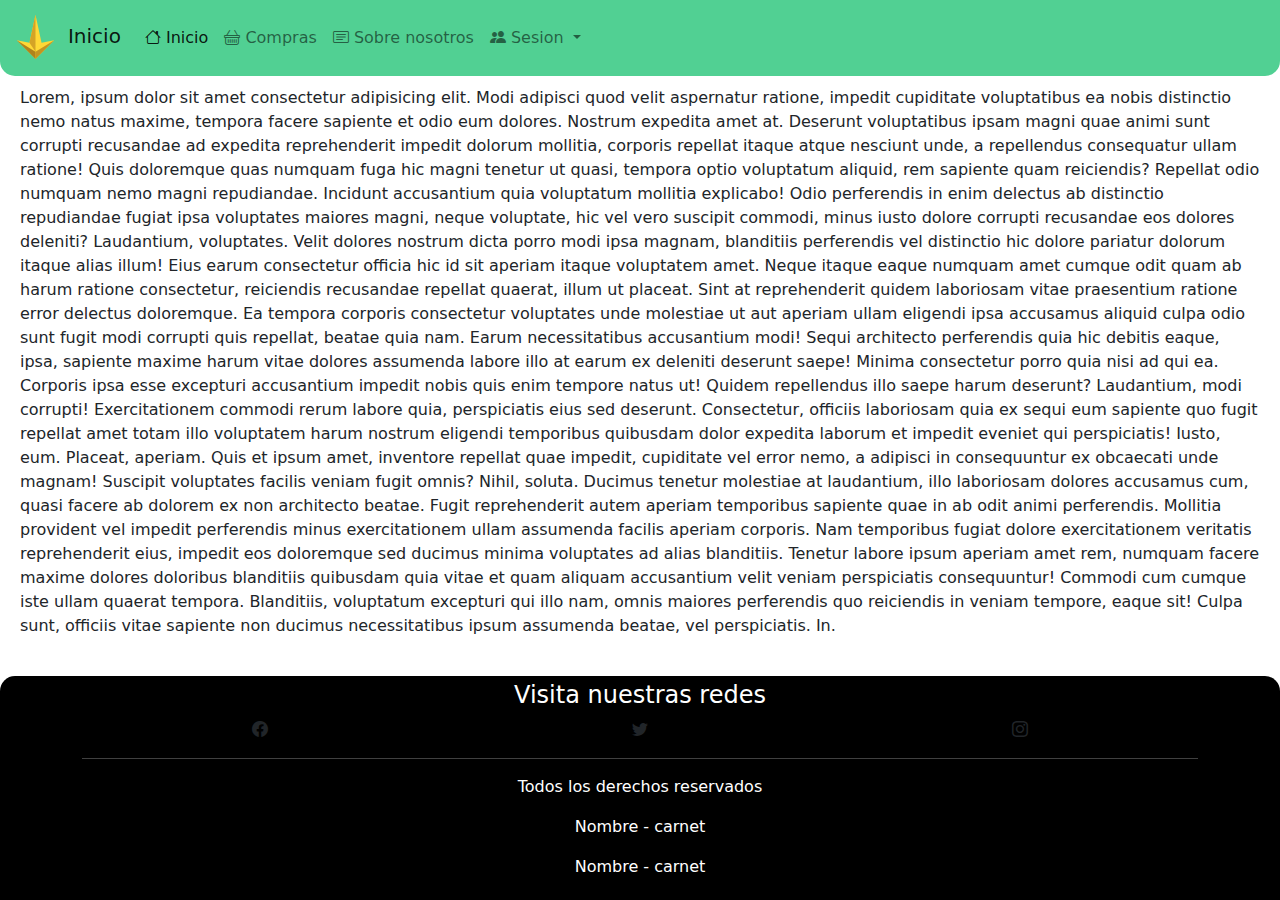
==== index.html @ 9b286b79 "version bootstrap" ====
<!DOCTYPE html>
<html lang="en">
<head>
    <meta charset="UTF-8">
    <meta name="viewport" content="width=device-width, initial-scale=1.0">
    <link rel="stylesheet" href="./css/styles.css"/>
    <link rel="stylesheet" href="./bootstrap/css/bootstrap.min.css" />
    <link rel="stylesheet" href="./bootstrap/icons/bootstrap-icons-1.11.1/bootstrap-icons.min.css"/>
    <title>Tienda de electronica</title>
</head>
<body>
    <nav class="navbar navbar-expand-lg navbar-light navColor">
        <div class="container-fluid">
          <a class="navbar-brand" href="#"><img src="./src/Logo.svg"> Inicio</a>
          <button class="navbar-toggler" type="button" data-bs-toggle="collapse" data-bs-target="#navbarSupportedContent" aria-controls="navbarSupportedContent" aria-expanded="false" aria-label="Toggle navigation">
            <span class="navbar-toggler-icon"></span>
          </button>
          <div class="collapse navbar-collapse" id="navbarSupportedContent">
            <ul class="navbar-nav me-auto mb-2 mb-lg-0">
              <li class="nav-item">
                <a class="nav-link active" aria-current="page" href="#"><i class="bi-house"></i> Inicio</a>
              </li>
              <li class="nav-item">
                <a class="nav-link" href="#"><i class="bi bi-basket"></i> Compras</a>
              </li>
              <li class="nav-item">
                <a class="nav-link" href="#"><i class="bi bi-card-text"></i> Sobre nosotros</a>
              </li>
              <li class="nav-item dropdown">
                <a class="nav-link dropdown-toggle" href="#" id="navbarDropdown" role="button" data-bs-toggle="dropdown" aria-expanded="false">
                    <i class="bi bi-people-fill"></i> Sesion
                </a>
                <ul class="dropdown-menu" aria-labelledby="navbarDropdown">
                  <li><a class="dropdown-item" href="#">Iniciar sesion</a></li>
                  <li><a class="dropdown-item" href="#">Registrarse</a></li>
                </ul>
              </li>
            </ul>
          </div>
        </div>
      </nav> 

      <div class="container_gen">
        Lorem, ipsum dolor sit amet consectetur adipisicing elit. Modi adipisci quod velit aspernatur ratione, impedit cupiditate voluptatibus ea nobis distinctio nemo natus maxime, tempora facere sapiente et odio eum dolores.
        Nostrum expedita amet at. Deserunt voluptatibus ipsam magni quae animi sunt corrupti recusandae ad expedita reprehenderit impedit dolorum mollitia, corporis repellat itaque atque nesciunt unde, a repellendus consequatur ullam ratione!
        Quis doloremque quas numquam fuga hic magni tenetur ut quasi, tempora optio voluptatum aliquid, rem sapiente quam reiciendis? Repellat odio numquam nemo magni repudiandae. Incidunt accusantium quia voluptatum mollitia explicabo!
        Odio perferendis in enim delectus ab distinctio repudiandae fugiat ipsa voluptates maiores magni, neque voluptate, hic vel vero suscipit commodi, minus iusto dolore corrupti recusandae eos dolores deleniti? Laudantium, voluptates.
        Velit dolores nostrum dicta porro modi ipsa magnam, blanditiis perferendis vel distinctio hic dolore pariatur dolorum itaque alias illum! Eius earum consectetur officia hic id sit aperiam itaque voluptatem amet.
        Neque itaque eaque numquam amet cumque odit quam ab harum ratione consectetur, reiciendis recusandae repellat quaerat, illum ut placeat. Sint at reprehenderit quidem laboriosam vitae praesentium ratione error delectus doloremque.
        Ea tempora corporis consectetur voluptates unde molestiae ut aut aperiam ullam eligendi ipsa accusamus aliquid culpa odio sunt fugit modi corrupti quis repellat, beatae quia nam. Earum necessitatibus accusantium modi!
        Sequi architecto perferendis quia hic debitis eaque, ipsa, sapiente maxime harum vitae dolores assumenda labore illo at earum ex deleniti deserunt saepe! Minima consectetur porro quia nisi ad qui ea.
        Corporis ipsa esse excepturi accusantium impedit nobis quis enim tempore natus ut! Quidem repellendus illo saepe harum deserunt? Laudantium, modi corrupti! Exercitationem commodi rerum labore quia, perspiciatis eius sed deserunt.
        Consectetur, officiis laboriosam quia ex sequi eum sapiente quo fugit repellat amet totam illo voluptatem harum nostrum eligendi temporibus quibusdam dolor expedita laborum et impedit eveniet qui perspiciatis! Iusto, eum.
        Placeat, aperiam. Quis et ipsum amet, inventore repellat quae impedit, cupiditate vel error nemo, a adipisci in consequuntur ex obcaecati unde magnam! Suscipit voluptates facilis veniam fugit omnis? Nihil, soluta.
        Ducimus tenetur molestiae at laudantium, illo laboriosam dolores accusamus cum, quasi facere ab dolorem ex non architecto beatae. Fugit reprehenderit autem aperiam temporibus sapiente quae in ab odit animi perferendis.
        Mollitia provident vel impedit perferendis minus exercitationem ullam assumenda facilis aperiam corporis. Nam temporibus fugiat dolore exercitationem veritatis reprehenderit eius, impedit eos doloremque sed ducimus minima voluptates ad alias blanditiis.
        Tenetur labore ipsum aperiam amet rem, numquam facere maxime dolores doloribus blanditiis quibusdam quia vitae et quam aliquam accusantium velit veniam perspiciatis consequuntur! Commodi cum cumque iste ullam quaerat tempora.
        Blanditiis, voluptatum excepturi qui illo nam, omnis maiores perferendis quo reiciendis in veniam tempore, eaque sit! Culpa sunt, officiis vitae sapiente non ducimus necessitatibus ipsum assumenda beatae, vel perspiciatis. In.

      </div>

      <footer>
        <div class="container">
            <div class="row">
                <div class="col-12">
                    <h4 class="fontWhite fontCenter">Visita nuestras redes</h4>
                </div>
            </div>
            <div class="row">
                <div class="col-4 fontCenter hoverIcons"><a><i class="bi bi-facebook"></i></a></div>
                <div class="col-4 fontCenter hoverIcons"><a><i class="bi bi-twitter"></i></a></div>
                <div class="col-4 fontCenter hoverIcons"><a><i class="bi bi-instagram"></i></i></a></div>
            </div>
            
            <hr class="fontWhite">

            <div class="row">
                <div class="col-12">
                    <p class="fontWhite fontCenter">Todos los derechos reservados</p>
                </div>
            </div>
            <div class="row">
                <div class="col-12">
                    <p class="fontWhite fontCenter">Nombre - carnet</p>
                    <p class="fontWhite fontCenter">Nombre - carnet</p>
                </div>
            </div>
        </div>
      </footer>

      <script src="bootstrap/js/bootstrap.bundle.min.js"></script>
</body>
</html>
---- css/styles.css ----
/*--------Contenedores--------*/
body{
    display: flex;
    flex-direction: column;
    min-height: 100vh;
}

.navColor{
    background-color: #51D093;
    border-bottom-left-radius: 15px;
    border-bottom-right-radius: 15px;
}

/*Contenedor general para los contenidos*/
.container_gen{
    flex: 1;
    padding: 10px 20px;
}

footer{
    background-color: black;
    border-top-right-radius: 15px;
    border-top-left-radius: 15px;
    padding: 5px;
}

.iconContainer{
    width: 15px;
    height: 20px;
    float: left;
    overflow: hidden;
}

/*--------Fuentes y colores--------*/

.fontWhite{
    color: white;
}

.fontCenter{
    text-align: center;
}

/*--------Funciones con el mouse--------*/

.hoverIcons:hover{
 color: white;
}
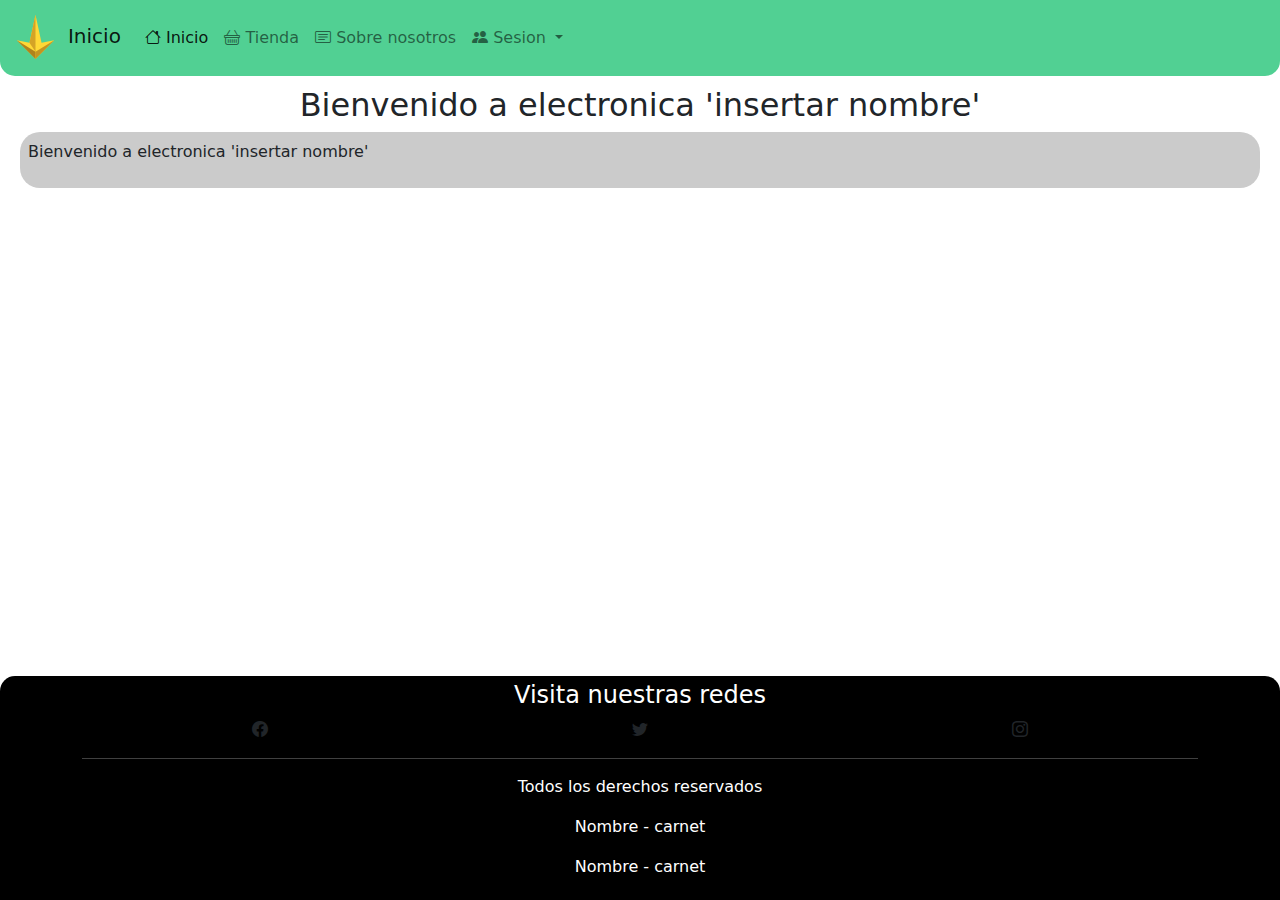
==== commit 820fe4ff: "arrreglos 2" ====
--- a/index.html
+++ b/index.html
@@ -21,19 +21,22 @@
                 <a class="nav-link active" aria-current="page" href="#"><i class="bi-house"></i> Inicio</a>
               </li>
               <li class="nav-item">
-                <a class="nav-link" href="#"><i class="bi bi-basket"></i> Compras</a>
+                <a class="nav-link" href="pages/shop.html"><i class="bi bi-basket"></i> Tienda</a>
               </li>
               <li class="nav-item">
-                <a class="nav-link" href="#"><i class="bi bi-card-text"></i> Sobre nosotros</a>
+                <a class="nav-link" href="pages/about.html"><i class="bi bi-card-text"></i> Sobre nosotros</a>
               </li>
               <li class="nav-item dropdown">
                 <a class="nav-link dropdown-toggle" href="#" id="navbarDropdown" role="button" data-bs-toggle="dropdown" aria-expanded="false">
                     <i class="bi bi-people-fill"></i> Sesion
                 </a>
                 <ul class="dropdown-menu" aria-labelledby="navbarDropdown">
-                  <li><a class="dropdown-item" href="#">Iniciar sesion</a></li>
-                  <li><a class="dropdown-item" href="#">Registrarse</a></li>
+                  <li><a class="dropdown-item" href="pages/login.html">Iniciar sesion</a></li>
+                  <li><a class="dropdown-item" href="pages/register.html">Registrarse</a></li>
                 </ul>
+              </li>
+              <li class="nav-item" id="icon_compra">
+                
               </li>
             </ul>
           </div>
@@ -41,21 +44,11 @@
       </nav> 
 
       <div class="container_gen">
-        Lorem, ipsum dolor sit amet consectetur adipisicing elit. Modi adipisci quod velit aspernatur ratione, impedit cupiditate voluptatibus ea nobis distinctio nemo natus maxime, tempora facere sapiente et odio eum dolores.
-        Nostrum expedita amet at. Deserunt voluptatibus ipsam magni quae animi sunt corrupti recusandae ad expedita reprehenderit impedit dolorum mollitia, corporis repellat itaque atque nesciunt unde, a repellendus consequatur ullam ratione!
-        Quis doloremque quas numquam fuga hic magni tenetur ut quasi, tempora optio voluptatum aliquid, rem sapiente quam reiciendis? Repellat odio numquam nemo magni repudiandae. Incidunt accusantium quia voluptatum mollitia explicabo!
-        Odio perferendis in enim delectus ab distinctio repudiandae fugiat ipsa voluptates maiores magni, neque voluptate, hic vel vero suscipit commodi, minus iusto dolore corrupti recusandae eos dolores deleniti? Laudantium, voluptates.
-        Velit dolores nostrum dicta porro modi ipsa magnam, blanditiis perferendis vel distinctio hic dolore pariatur dolorum itaque alias illum! Eius earum consectetur officia hic id sit aperiam itaque voluptatem amet.
-        Neque itaque eaque numquam amet cumque odit quam ab harum ratione consectetur, reiciendis recusandae repellat quaerat, illum ut placeat. Sint at reprehenderit quidem laboriosam vitae praesentium ratione error delectus doloremque.
-        Ea tempora corporis consectetur voluptates unde molestiae ut aut aperiam ullam eligendi ipsa accusamus aliquid culpa odio sunt fugit modi corrupti quis repellat, beatae quia nam. Earum necessitatibus accusantium modi!
-        Sequi architecto perferendis quia hic debitis eaque, ipsa, sapiente maxime harum vitae dolores assumenda labore illo at earum ex deleniti deserunt saepe! Minima consectetur porro quia nisi ad qui ea.
-        Corporis ipsa esse excepturi accusantium impedit nobis quis enim tempore natus ut! Quidem repellendus illo saepe harum deserunt? Laudantium, modi corrupti! Exercitationem commodi rerum labore quia, perspiciatis eius sed deserunt.
-        Consectetur, officiis laboriosam quia ex sequi eum sapiente quo fugit repellat amet totam illo voluptatem harum nostrum eligendi temporibus quibusdam dolor expedita laborum et impedit eveniet qui perspiciatis! Iusto, eum.
-        Placeat, aperiam. Quis et ipsum amet, inventore repellat quae impedit, cupiditate vel error nemo, a adipisci in consequuntur ex obcaecati unde magnam! Suscipit voluptates facilis veniam fugit omnis? Nihil, soluta.
-        Ducimus tenetur molestiae at laudantium, illo laboriosam dolores accusamus cum, quasi facere ab dolorem ex non architecto beatae. Fugit reprehenderit autem aperiam temporibus sapiente quae in ab odit animi perferendis.
-        Mollitia provident vel impedit perferendis minus exercitationem ullam assumenda facilis aperiam corporis. Nam temporibus fugiat dolore exercitationem veritatis reprehenderit eius, impedit eos doloremque sed ducimus minima voluptates ad alias blanditiis.
-        Tenetur labore ipsum aperiam amet rem, numquam facere maxime dolores doloribus blanditiis quibusdam quia vitae et quam aliquam accusantium velit veniam perspiciatis consequuntur! Commodi cum cumque iste ullam quaerat tempora.
-        Blanditiis, voluptatum excepturi qui illo nam, omnis maiores perferendis quo reiciendis in veniam tempore, eaque sit! Culpa sunt, officiis vitae sapiente non ducimus necessitatibus ipsum assumenda beatae, vel perspiciatis. In.
+        <h2 class="fontCenter">Bienvenido a electronica 'insertar nombre'</h2>
+        <div class="container_parrafo">
+          <p>Bienvenido a electronica 'insertar nombre'</p>
+
+        </div>
 
       </div>
 
@@ -89,5 +82,6 @@
       </footer>
 
       <script src="bootstrap/js/bootstrap.bundle.min.js"></script>
+      <script src="js/general.js"></script>
 </body>
 </html>--- a/css/styles.css
+++ b/css/styles.css
@@ -9,6 +9,17 @@
     background-color: #51D093;
     border-bottom-left-radius: 15px;
     border-bottom-right-radius: 15px;
+}
+
+.container_parrafo{
+    text-align: justify;
+    background-color: #CBCBCB;
+    padding: 0.5em;
+    border-radius: 20px;
+}
+
+#container_products{
+    padding: 10px;
 }
 
 /*Contenedor general para los contenidos*/
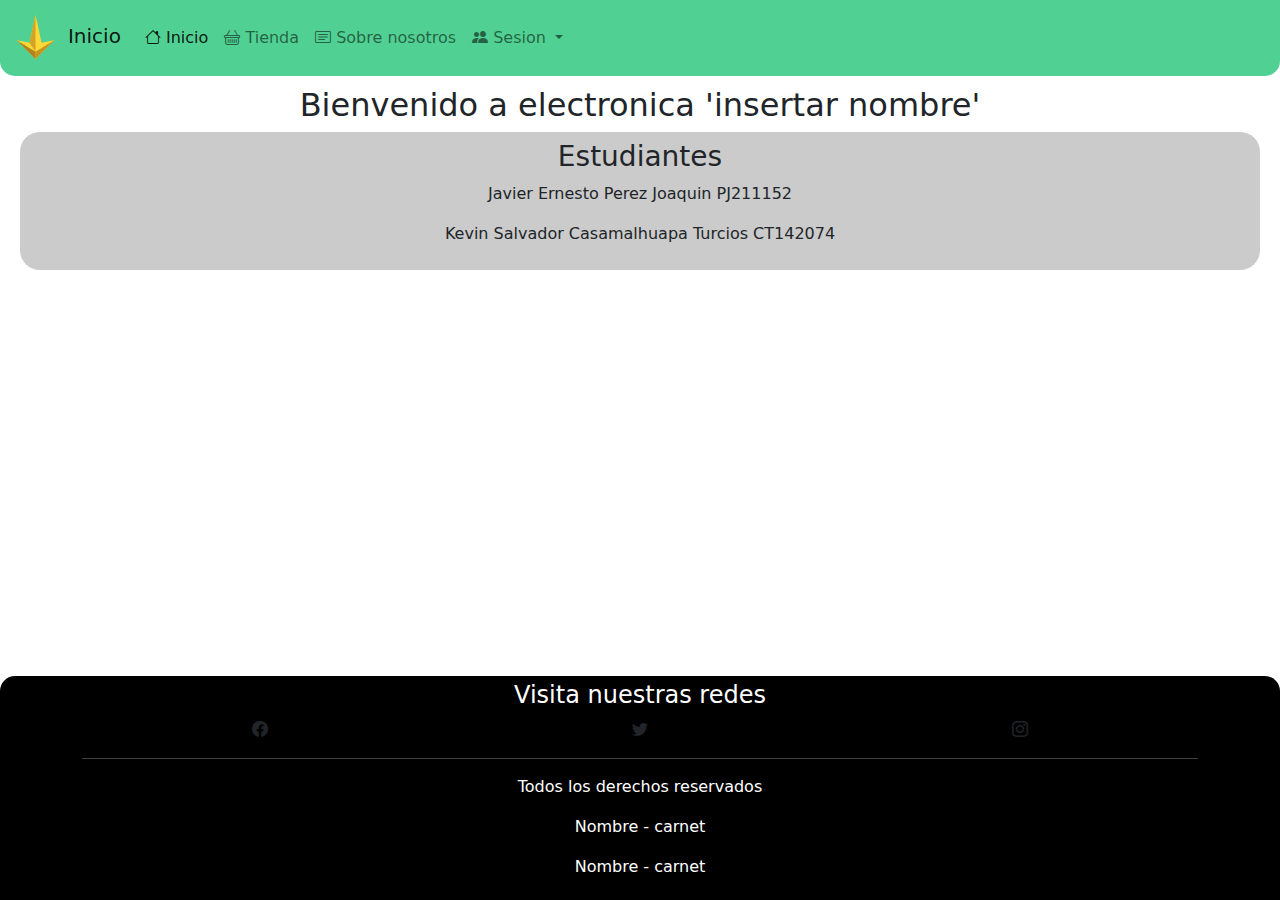
==== commit 7b5ae37c: "Version final" ====
--- a/index.html
+++ b/index.html
@@ -21,7 +21,7 @@
                 <a class="nav-link active" aria-current="page" href="#"><i class="bi-house"></i> Inicio</a>
               </li>
               <li class="nav-item">
-                <a class="nav-link" href="pages/shop.html"><i class="bi bi-basket"></i> Tienda</a>
+                <a class="nav-link" href="pages/shop2.html"><i class="bi bi-basket"></i> Tienda</a>
               </li>
               <li class="nav-item">
                 <a class="nav-link" href="pages/about.html"><i class="bi bi-card-text"></i> Sobre nosotros</a>
@@ -30,8 +30,8 @@
                 <a class="nav-link dropdown-toggle" href="#" id="navbarDropdown" role="button" data-bs-toggle="dropdown" aria-expanded="false">
                     <i class="bi bi-people-fill"></i> Sesion
                 </a>
-                <ul class="dropdown-menu" aria-labelledby="navbarDropdown">
-                  <li><a class="dropdown-item" href="pages/login.html">Iniciar sesion</a></li>
+                <ul class="dropdown-menu" aria-labelledby="navbarDropdown" id="formSesion">
+                  <li><a class="dropdown-item" href="pages/login.html" >Iniciar sesion</a></li>
                   <li><a class="dropdown-item" href="pages/register.html">Registrarse</a></li>
                 </ul>
               </li>
@@ -46,7 +46,11 @@
       <div class="container_gen">
         <h2 class="fontCenter">Bienvenido a electronica 'insertar nombre'</h2>
         <div class="container_parrafo">
-          <p>Bienvenido a electronica 'insertar nombre'</p>
+          
+
+          <h3 class="fontCenter">Estudiantes</h3>
+          <p class="fontCenter">Javier Ernesto Perez Joaquin PJ211152</p>
+          <p class="fontCenter">Kevin Salvador Casamalhuapa Turcios CT142074</p>
 
         </div>
 
--- a/css/styles.css
+++ b/css/styles.css
@@ -22,6 +22,13 @@
     padding: 10px;
 }
 
+.container_individual{
+    margin: 15px 0;
+    background-color: #989898;
+    padding: 1em;
+    border-radius: 20px;
+}
+
 /*Contenedor general para los contenidos*/
 .container_gen{
     flex: 1;
@@ -42,6 +49,20 @@
     overflow: hidden;
 }
 
+.container_U{
+    background-color: #989898;
+    border-radius: 20px;
+    margin-top: 1em;
+    padding: 10px;
+}
+
+.container_E{
+    background-color: #989898;
+    border-radius: 20px;
+    margin-top: 1em;
+    padding: 10px;
+}
+
 /*--------Fuentes y colores--------*/
 
 .fontWhite{
@@ -52,8 +73,18 @@
     text-align: center;
 }
 
+.fontBold{
+ font-weight: bold;
+}
+
 /*--------Funciones con el mouse--------*/
 
 .hoverIcons:hover{
  color: white;
+}
+
+/*--------Imagenes--------*/
+
+.product_image{
+    height: 40vh;
 }